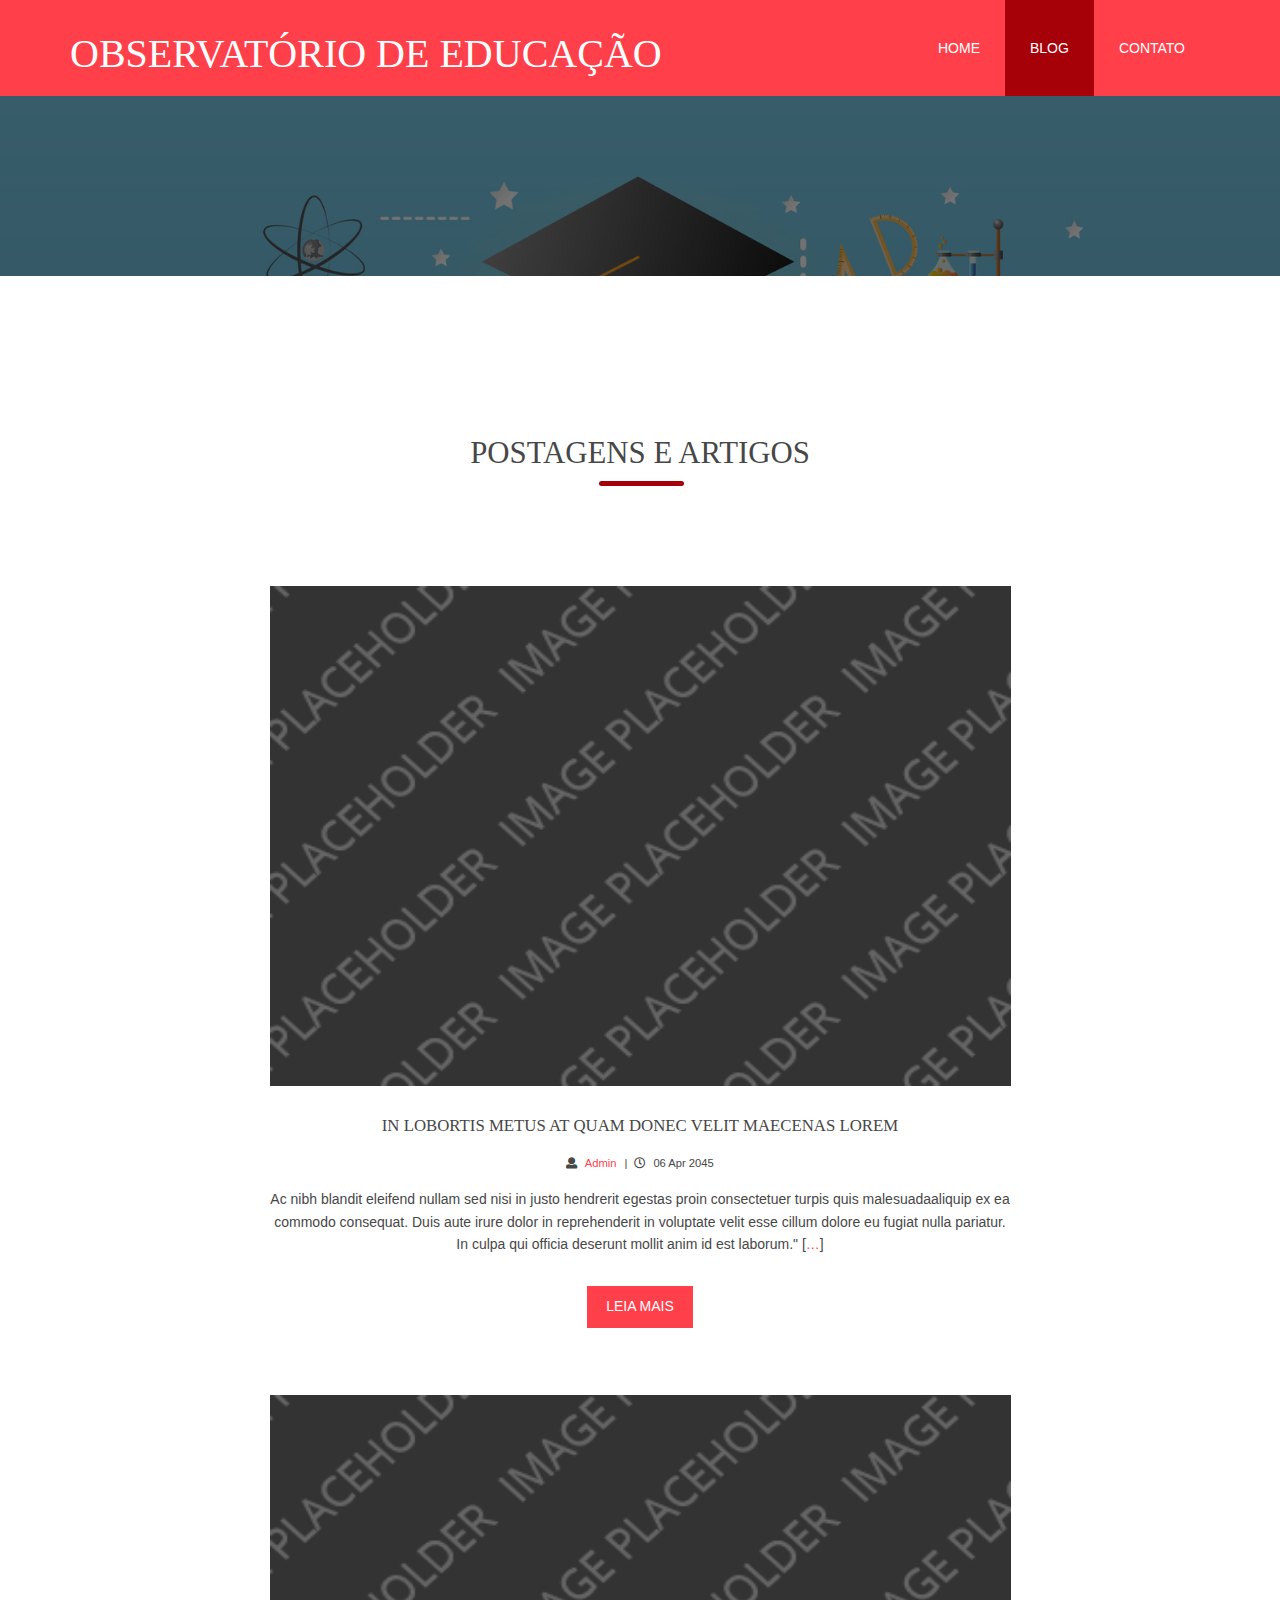
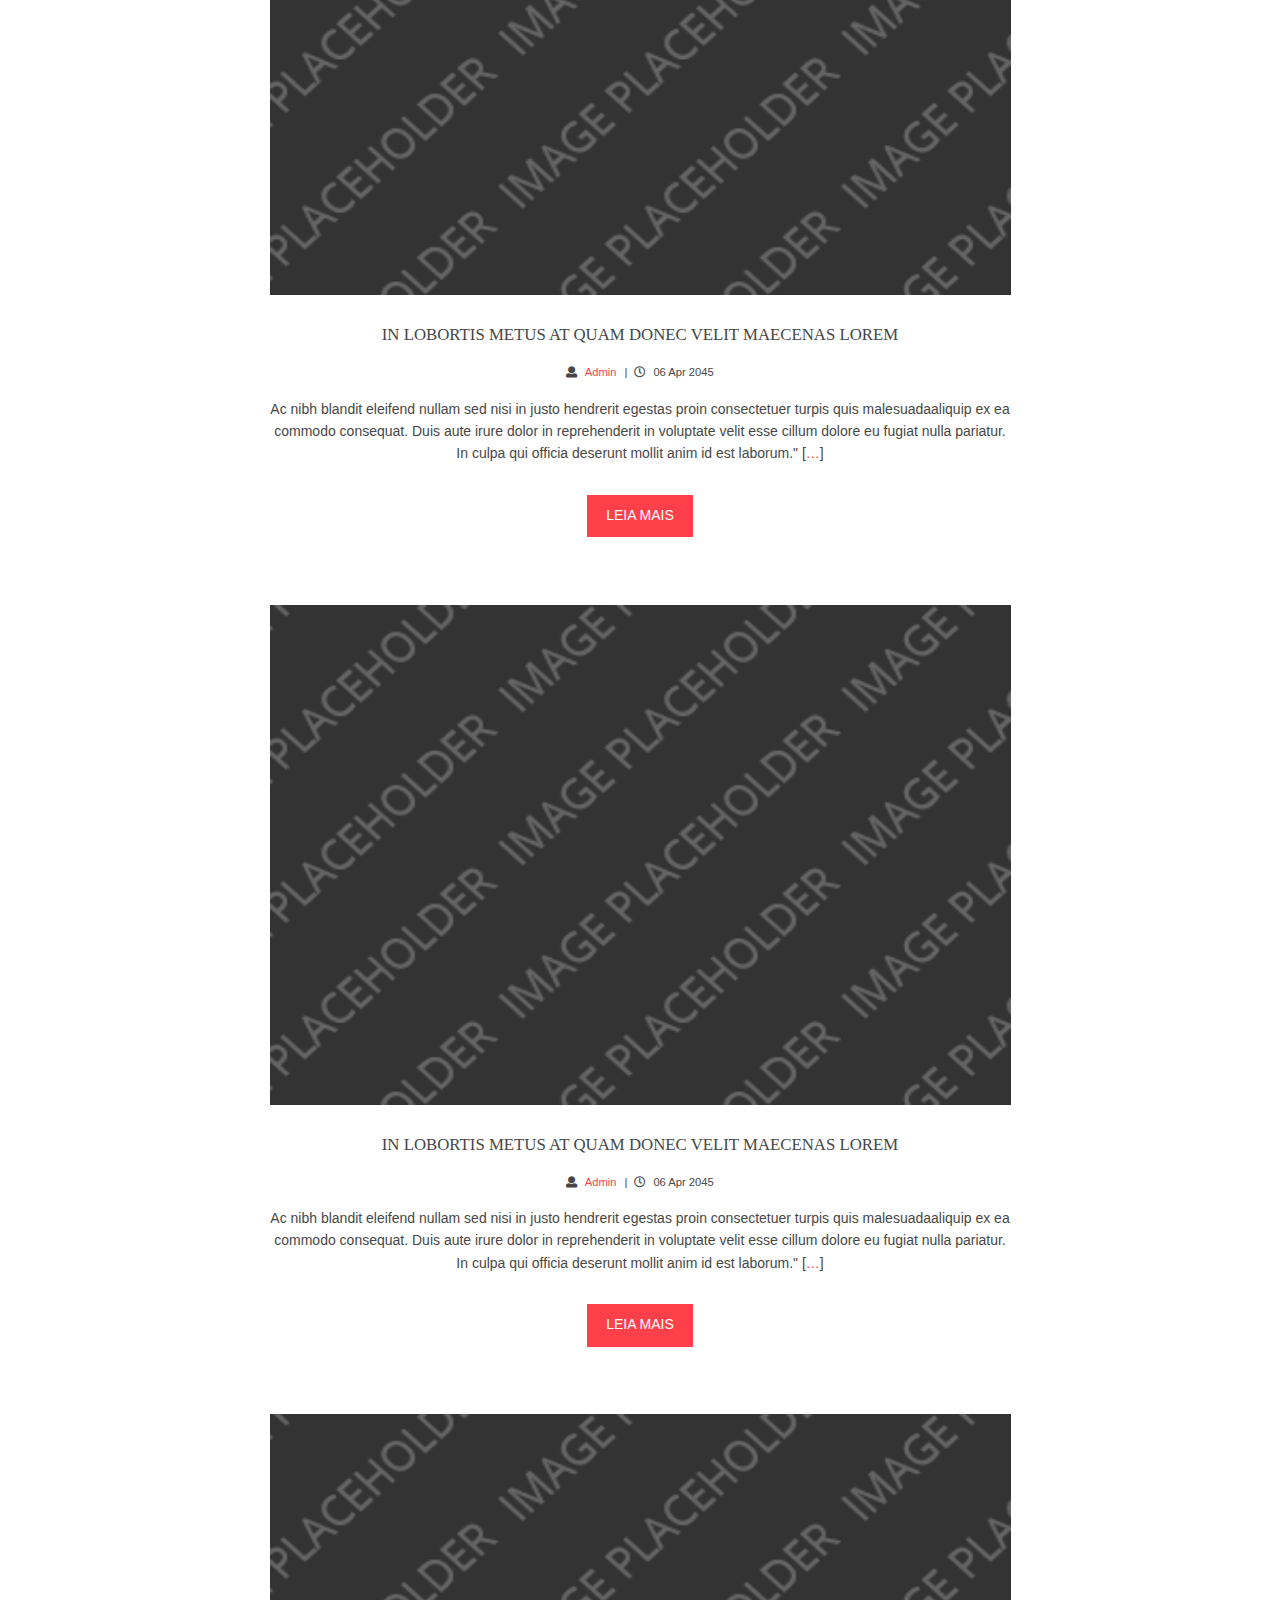
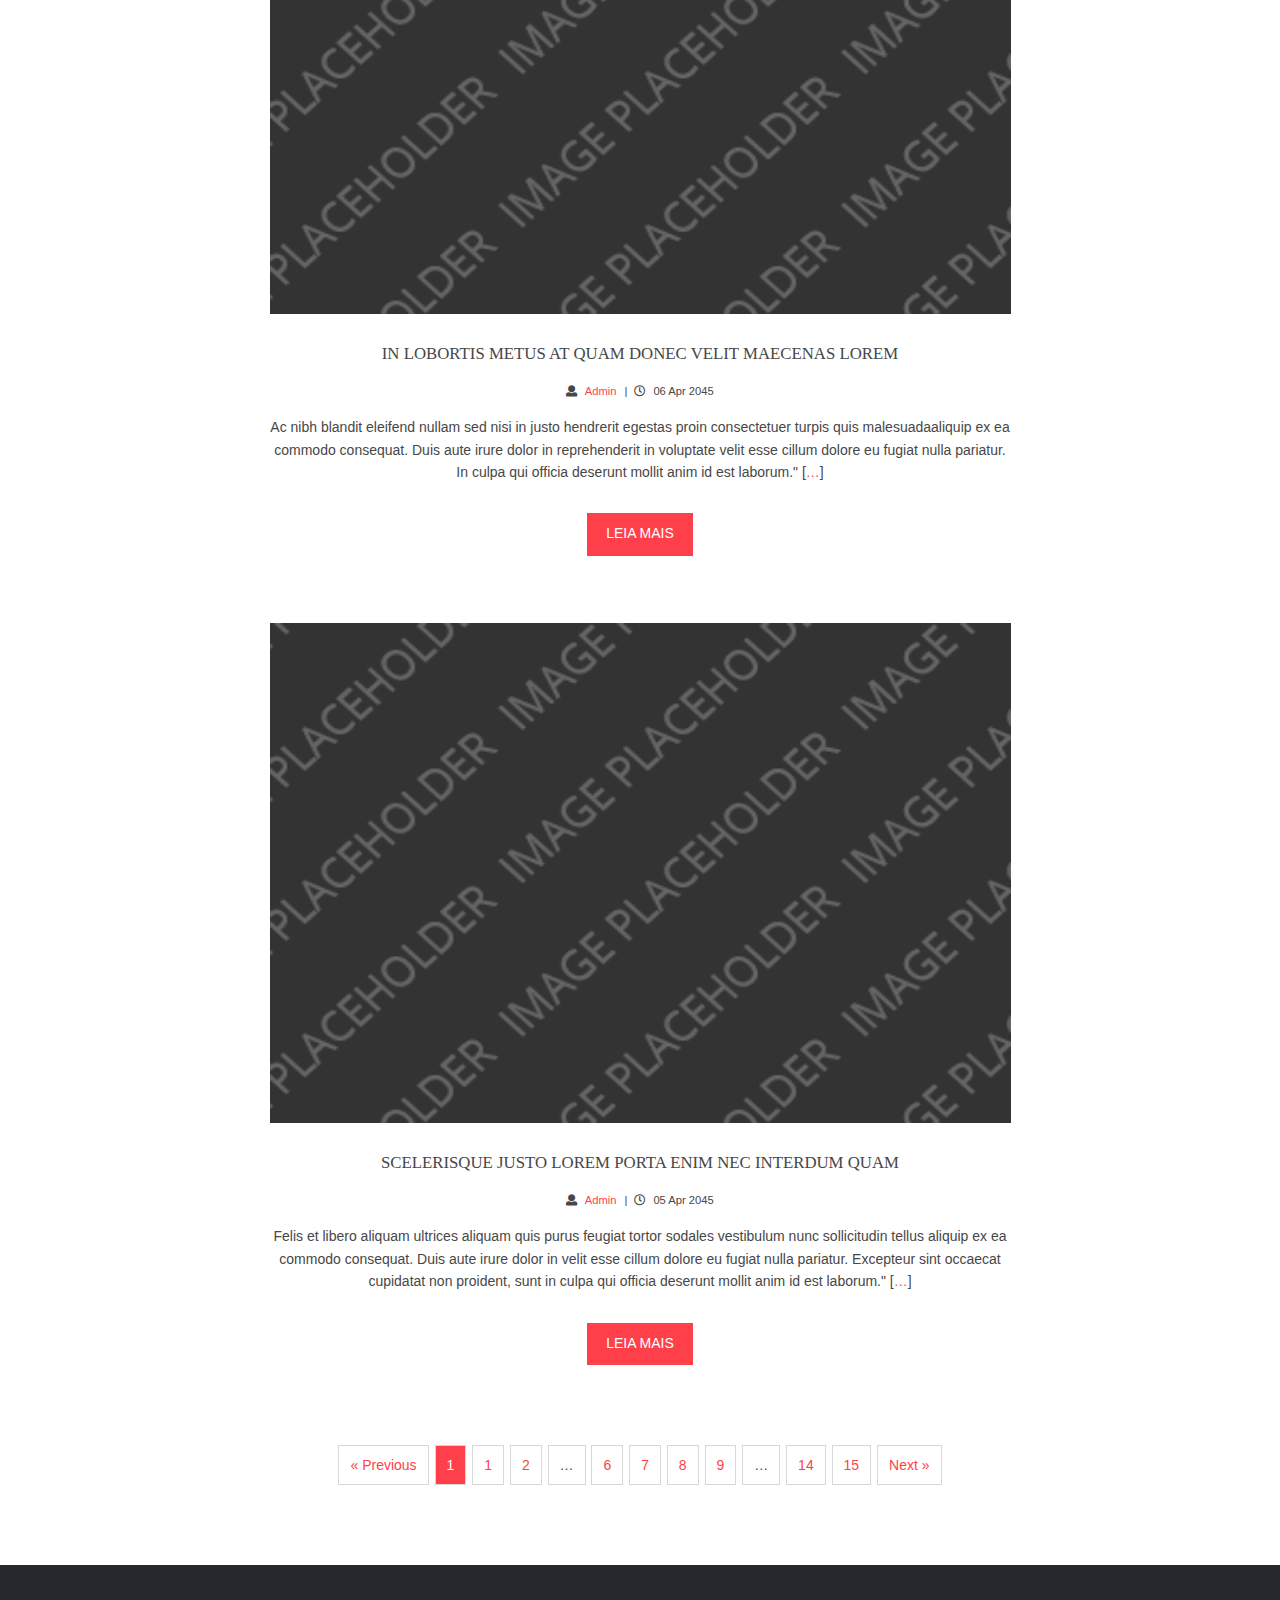
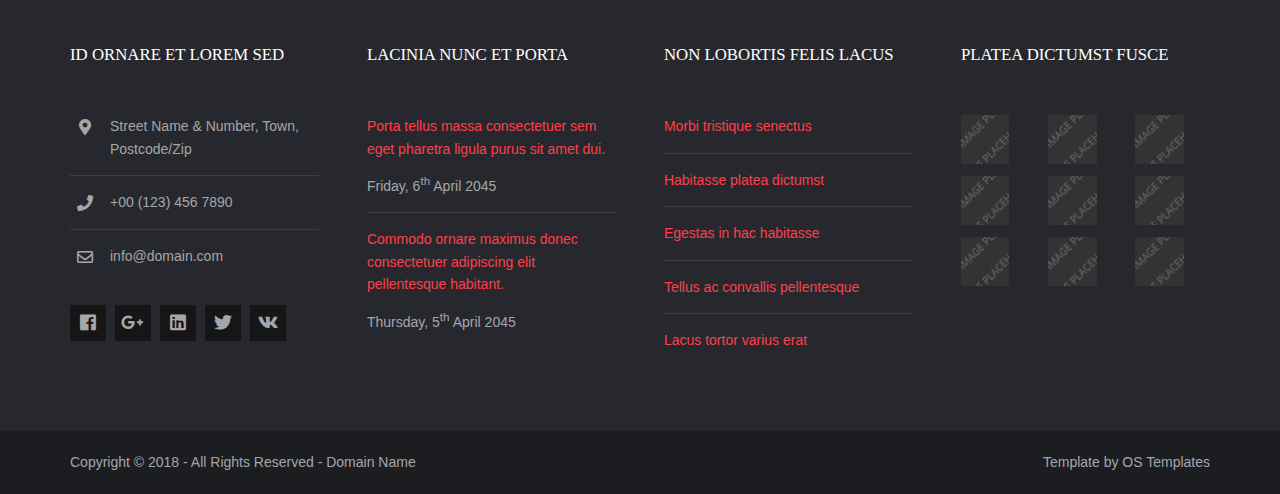
==== gleblu/pages/Blog.html @ 2bc9ed4e "add blog" ====
<!DOCTYPE html>
<!--
Template Name: Gleblu
Author: <a href="https://www.os-templates.com/">OS Templates</a>
Author URI: https://www.os-templates.com/
Copyright: OS-Templates.com
Licence: Free to use under our free template licence terms
Licence URI: https://www.os-templates.com/template-terms
-->
<html lang="">
<!-- To declare your language - read more here: https://www.w3.org/International/questions/qa-html-language-declarations -->
<head>
<title>Observatório de Educação | Blog</title>
<meta charset="utf-8">
<meta name="viewport" content="width=device-width, initial-scale=1.0, maximum-scale=1.0, user-scalable=no">
<link href="../layout/styles/layout.css" rel="stylesheet" type="text/css" media="all">
</head>
<body id="top">
<!-- ################################################################################################ -->
<!-- ################################################################################################ -->
<!-- ################################################################################################ -->
    </div>  
  </div>
</div>
<!-- ################################################################################################ -->
<!-- ################################################################################################ -->
<!-- ################################################################################################ -->
<div class="wrapper row1">
  <header id="header" class="hoc clear">
    <div id="logo" class="fl_left"> 
      <!-- ################################################################################################ -->
      <h1><a href="../index.html">Observatório de Educação</a></h1>
      <!-- ################################################################################################ -->
    </div>
    <nav id="mainav" class="fl_right"> 
      <!-- ################################################################################################ -->
      <ul class="clear">
        <li><a href="../index.html">Home</a></li>
        <li class="active"><a href="Blog.html">Blog</a></li>
        
        <li><a href="#">Contato</a></li>
      </ul>
      <!-- ################################################################################################ -->
    </nav>
  </header>
</div>
<!-- ################################################################################################ -->
<!-- ################################################################################################ -->
<!-- ################################################################################################ -->
<div class="wrapper bgded overlay" style="background-image:url('../images/demo/1.jpg');">
  <div id="breadcrumb" class="hoc clear"> 
    <!-- ################################################################################################ -->
    
    <!-- ################################################################################################ -->
  </div>
</div>
<!-- ################################################################################################ -->
<!-- ################################################################################################ -->
<!-- ################################################################################################ -->
<div class="wrapper row3">
  <main class="hoc container clear"> 
    <!-- main body -->
    <!-- ################################################################################################ -->
    <div class="content"> 
      <!-- ################################################################################################ -->
      <div id="Blog">
        <figure>
          
          
           







<div class="wrapper row3">
  <section class="hoc container clear"> 
    <!-- ################################################################################################ -->
    <div class="center btmspace-80">
      <h6 class="heading underline font-x2">Postagens e Artigos</h6>
    </div>
    <ul id="latest" class="nospace group">
      <li class="center">
        <article>
         <figure><a href="#"><li><a href="#"><img src="../images/demo/gallery/348x261.png" alt="some text" width=850 height=500></a></li></figure>
          <div class="excerpt">
            <h6 class="heading">In lobortis metus at quam donec velit maecenas lorem </h6>
            <ul class="nospace meta">
              <li><i class="fas fa-user rgtspace-5"></i> <a href="#">Admin</a></li>
              <li><i class="far fa-clock rgtspace-5"></i>
                <time datetime="2045-04-06T08:15+00:00">06 Apr 2045</time>
              </li>
            </ul>
            <div class="margem">
            <p>Ac nibh blandit eleifend nullam sed nisi in justo hendrerit egestas proin consectetuer turpis quis malesuadaaliquip ex ea commodo consequat. Duis aute irure dolor in reprehenderit in voluptate velit esse cillum dolore eu fugiat nulla pariatur. In culpa qui officia deserunt mollit anim id est laborum." [<a href="#">&hellip;</a>]</p>
            <footer><a class="btn" href="#">Leia Mais</a></footer> <br/> <br/> <br/>
          </div>
          </div>
        </article>
      </li>

      <li class="center">
        <article>
         <figure><a href="#"><li><a href="#"><img src="../images/demo/gallery/348x261.png" alt="some text" width=850 height=500></a></li></figure>
          <div class="excerpt">
            <h6 class="heading">In lobortis metus at quam donec velit maecenas lorem </h6>
            <ul class="nospace meta">
              <li><i class="fas fa-user rgtspace-5"></i> <a href="#">Admin</a></li>
              <li><i class="far fa-clock rgtspace-5"></i>
                <time datetime="2045-04-06T08:15+00:00">06 Apr 2045</time>
              </li>
            </ul>
            <div class="margem">
            <p>Ac nibh blandit eleifend nullam sed nisi in justo hendrerit egestas proin consectetuer turpis quis malesuadaaliquip ex ea commodo consequat. Duis aute irure dolor in reprehenderit in voluptate velit esse cillum dolore eu fugiat nulla pariatur. In culpa qui officia deserunt mollit anim id est laborum." [<a href="#">&hellip;</a>]</p>
            <footer><a class="btn" href="#">Leia Mais</a></footer> <br/> <br/> <br/>
          </div>
          </div>
        </article>
      </li>

      <li class="center">
        <article>
         <figure><a href="#"><li><a href="#"><img src="../images/demo/gallery/348x261.png" alt="some text" width=850 height=500></a></li></figure>
          <div class="excerpt">
            <h6 class="heading">In lobortis metus at quam donec velit maecenas lorem </h6>
            <ul class="nospace meta">
              <li><i class="fas fa-user rgtspace-5"></i> <a href="#">Admin</a></li>
              <li><i class="far fa-clock rgtspace-5"></i>
                <time datetime="2045-04-06T08:15+00:00">06 Apr 2045</time>
              </li>
            </ul>
            <div class="margem">
            <p>Ac nibh blandit eleifend nullam sed nisi in justo hendrerit egestas proin consectetuer turpis quis malesuadaaliquip ex ea commodo consequat. Duis aute irure dolor in reprehenderit in voluptate velit esse cillum dolore eu fugiat nulla pariatur. In culpa qui officia deserunt mollit anim id est laborum." [<a href="#">&hellip;</a>]</p>
            <footer><a class="btn" href="#">Leia Mais</a></footer> <br/> <br/> <br/>
          </div>
          </div>
        </article>
      </li>

      <li class="center">
        <article>
         <figure><a href="#"><li><a href="#"><img src="../images/demo/gallery/348x261.png" alt="some text" width=850 height=500></a></li></figure>
          <div class="excerpt">
            <h6 class="heading">In lobortis metus at quam donec velit maecenas lorem </h6>
            <ul class="nospace meta">
              <li><i class="fas fa-user rgtspace-5"></i> <a href="#">Admin</a></li>
              <li><i class="far fa-clock rgtspace-5"></i>
                <time datetime="2045-04-06T08:15+00:00">06 Apr 2045</time>
              </li>
            </ul>
            <div class="margem">
            <p>Ac nibh blandit eleifend nullam sed nisi in justo hendrerit egestas proin consectetuer turpis quis malesuadaaliquip ex ea commodo consequat. Duis aute irure dolor in reprehenderit in voluptate velit esse cillum dolore eu fugiat nulla pariatur. In culpa qui officia deserunt mollit anim id est laborum." [<a href="#">&hellip;</a>]</p>
            <footer><a class="btn" href="#">Leia Mais</a></footer><br/> <br/> <br/>
          </div>
          </div>
        </article>
      </li>

      <li class="center">
        <article>
          <figure><a href="#"><li><a href="#"><img src="../images/demo/gallery/348x261.png" alt="some text" width=850 height=500></a></li></figure>
          <div class="excerpt">
            <h6 class="heading">Scelerisque justo lorem porta enim nec interdum quam</h6>
            <ul class="nospace meta">
              <li><i class="fas fa-user rgtspace-5"></i> <a href="#">Admin</a></li>
              <li><i class="far fa-clock rgtspace-5"></i>
                <time datetime="2045-04-05T08:15+00:00">05 Apr 2045</time>
              </li>
            </ul>
            <div class="margem">
            <p>Felis et libero aliquam ultrices aliquam quis purus feugiat tortor sodales vestibulum nunc sollicitudin tellus aliquip ex ea commodo consequat. Duis aute irure dolor in velit esse cillum dolore eu fugiat nulla pariatur. Excepteur sint occaecat cupidatat non proident, sunt in culpa qui officia deserunt mollit anim id est laborum." [<a href="#">&hellip;</a>]</p>
            <footer><a class="btn" href="#">Leia Mais</a></footer>
          </div>
          </div>
        </article>
      </li>
    </ul>
    <!-- ################################################################################################ -->
  </section>
</div>

          </ul>
        </figure>
      </div>
      <!-- ################################################################################################ -->
      <!-- ################################################################################################ -->
      <nav class="pagination">
        <ul>
          <li><a href="#">&laquo; Previous</a></li>
          <li class="current"><strong>1</strong></li>
          <li><a href="#">1</a></li>
          <li><a href="#">2</a></li>
          <li><strong>&hellip;</strong></li>
          <li><a href="#">6</a></li>
          <li><a href="#">7</a></li>
          <li><a href="#">8</a></li>
          <li><a href="#">9</a></li>
          <li><strong>&hellip;</strong></li>
          <li><a href="#">14</a></li>
          <li><a href="#">15</a></li>
          <li><a href="#">Next &raquo;</a></li>
        </ul>
      </nav>
      <!-- ################################################################################################ -->
    </div>
    <!-- ################################################################################################ -->
    <!-- / main body -->
    <div class="clear"></div>
  </main>
</div>
<!-- ################################################################################################ -->
<!-- ################################################################################################ -->
<!-- ################################################################################################ -->
<div class="wrapper row4">
  <footer id="footer" class="hoc clear"> 
    <!-- ################################################################################################ -->
    <div class="one_quarter first">
      <h6 class="heading">Id ornare et lorem sed</h6>
      <ul class="nospace linklist contact btmspace-30">
        <li><i class="fas fa-map-marker-alt"></i>
          <address>
          Street Name &amp; Number, Town, Postcode/Zip
          </address>
        </li>
        <li><i class="fas fa-phone"></i> +00 (123) 456 7890</li>
        <li><i class="far fa-envelope"></i> info@domain.com</li>
      </ul>
      <ul class="faico clear">
        <li><a class="faicon-facebook" href="#"><i class="fab fa-facebook"></i></a></li>
        <li><a class="faicon-google-plus" href="#"><i class="fab fa-google-plus-g"></i></a></li>
        <li><a class="faicon-linkedin" href="#"><i class="fab fa-linkedin"></i></a></li>
        <li><a class="faicon-twitter" href="#"><i class="fab fa-twitter"></i></a></li>
        <li><a class="faicon-vk" href="#"><i class="fab fa-vk"></i></a></li>
      </ul>
    </div>
    <div class="one_quarter">
      <h6 class="heading">Lacinia nunc et porta</h6>
      <ul class="nospace linklist">
        <li>
          <article>
            <p class="nospace btmspace-10"><a href="#">Porta tellus massa consectetuer sem eget pharetra ligula purus sit amet dui.</a></p>
            <time class="block font-xs" datetime="2045-04-06">Friday, 6<sup>th</sup> April 2045</time>
          </article>
        </li>
        <li>
          <article>
            <p class="nospace btmspace-10"><a href="#">Commodo ornare maximus donec consectetuer adipiscing elit pellentesque habitant.</a></p>
            <time class="block font-xs" datetime="2045-04-05">Thursday, 5<sup>th</sup> April 2045</time>
          </article>
        </li>
      </ul>
    </div>
    <div class="one_quarter">
      <h6 class="heading">Non lobortis felis lacus</h6>
      <ul class="nospace linklist">
        <li><a href="#">Morbi tristique senectus</a></li>
        <li><a href="#">Habitasse platea dictumst</a></li>
        <li><a href="#">Egestas in hac habitasse</a></li>
        <li><a href="#">Tellus ac convallis pellentesque</a></li>
        <li><a href="#">Lacus tortor varius erat</a></li>
      </ul>
    </div>
    <div class="one_quarter">
      <h6 class="heading">Platea dictumst fusce</h6>
      <ul class="nospace clear latestimg">
        <li><a class="imgover" href="#"><img src="../images/demo/100x100.png" alt=""></a></li>
        <li><a class="imgover" href="#"><img src="../images/demo/100x100.png" alt=""></a></li>
        <li><a class="imgover" href="#"><img src="../images/demo/100x100.png" alt=""></a></li>
        <li><a class="imgover" href="#"><img src="../images/demo/100x100.png" alt=""></a></li>
        <li><a class="imgover" href="#"><img src="../images/demo/100x100.png" alt=""></a></li>
        <li><a class="imgover" href="#"><img src="../images/demo/100x100.png" alt=""></a></li>
        <li><a class="imgover" href="#"><img src="../images/demo/100x100.png" alt=""></a></li>
        <li><a class="imgover" href="#"><img src="../images/demo/100x100.png" alt=""></a></li>
        <li><a class="imgover" href="#"><img src="../images/demo/100x100.png" alt=""></a></li>
      </ul>
    </div>
    <!-- ################################################################################################ -->
  </footer>
</div>
<!-- ################################################################################################ -->
<!-- ################################################################################################ -->
<!-- ################################################################################################ -->
<div class="wrapper row5">
  <div id="copyright" class="hoc clear"> 
    <!-- ################################################################################################ -->
    <p class="fl_left">Copyright &copy; 2018 - All Rights Reserved - <a href="#">Domain Name</a></p>
    <p class="fl_right">Template by <a target="_blank" href="https://www.os-templates.com/" title="Free Website Templates">OS Templates</a></p>
    <!-- ################################################################################################ -->
  </div>
</div>
<!-- ################################################################################################ -->
<!-- ################################################################################################ -->
<!-- ################################################################################################ -->
<a id="backtotop" href="#top"><i class="fas fa-chevron-up"></i></a>
<!-- JAVASCRIPTS -->
<script src="../layout/scripts/jquery.min.js"></script>
<script src="../layout/scripts/jquery.backtotop.js"></script>
<script src="../layout/scripts/jquery.mobilemenu.js"></script>
</body>
</html>
---- gleblu/layout/styles/layout.css ----
@charset "utf-8";
/*
Template Name: Gleblu
Author: <a href="https://www.os-templates.com/">OS Templates</a>
Author URI: https://www.os-templates.com/
Copyright: OS-Templates.com
Licence: Free to use under our free template licence terms
Licence URI: https://www.os-templates.com/template-terms
File: Layout CSS
*/

@import url("fontawesome-free/css/fontawesome-all.min.css");
@import url("framework.css");

/* Rows
--------------------------------------------------------------------------------------------------------------- */
.row0, .row0 a{}
.row1, .row1 a{}
.row2, .row2 a{}
.row3, .row3 a{}
.row4, .row4 a{}
.row5, .row5 a{}


/* Top Bar
--------------------------------------------------------------------------------------------------------------- */
#topbar{padding:20px 0; font-size:.8rem; text-transform:uppercase;}

#topbar ul li{display:inline-block; margin-right:15px;}
#topbar ul li:last-child{margin-right:0; padding-right:0; border-right:none;}
#topbar i{line-height:normal;}
#topbar > div:nth-of-type(2) i{font-size:1rem;}

/* Search Form */
#topbar #searchform{position:relative; line-height:1; z-index:9999;}
#topbar #searchform::after{display:block; height:18px; line-height:18px; padding:0; font-family:"Font Awesome\ 5 Free"; font-weight:900; font-size:1rem; content:"\f002"/* fa-search */;}
#topbar #searchform:hover::after, #topbar #searchform button{cursor:pointer;}
#topbar #searchform > div{position:absolute; top:18px; right:0; width:280px; visibility:hidden; opacity:0/* Required for transition effect */;}
#topbar #searchform:hover > div{visibility:visible; opacity:1/* Required for transition effect */;}
#topbar #searchform form{display:block; position:relative;}
#topbar #searchform form *{border:none;}
#topbar #searchform input{display:block; width:100%; height:36px; padding:8px 40px 8px 10px; font-size:1rem;}
#topbar #searchform ::placeholder{text-transform:capitalize;}
#topbar #searchform button{display:block; position:absolute; top:3px; right:2px; height:30px; font-size:16px; line-height:1;}


/* Header
--------------------------------------------------------------------------------------------------------------- */
#header{}

#header #logo{margin:30px 0 0 0;}
#header #logo h1{margin:0; padding:0; font-size:40px; text-transform:uppercase;}


/* Page Intro
--------------------------------------------------------------------------------------------------------------- */
#pageintro{padding:200px 0 300px;}/* 300px => 100px for #introblocks negative margin */

#pageintro article, #pageintro article p{display:block; max-width:75%; margin:0 auto; text-align:center;}
#pageintro article p{max-width:65%; line-height:2rem;}
#pageintro .heading{margin-bottom:20px; font-size:4rem;}
#pageintro footer{margin-top:50px;}


/* Introblocks - x3
--------------------------------------------------------------------------------------------------------------- */
#introblocks{position:relative; z-index:1;}
#introblocks > ul{display:block; margin:-180px 0 0; text-align:center;}/* 180px => 100px + container padding */
#introblocks article{display:block; padding:30px; text-align:center;}
#introblocks article > a{}
#introblocks article > a::after{display:block; width:100%; content:"";}/* Used to stop the two inline-block elements stacking next to each other */
#introblocks article i{display:inline-block; position:relative; width:45px; height:45px; line-height:43px; margin-bottom:30px; font-size:16px; text-align:center; border:1px solid; border-radius:50%;}
#introblocks article .heading{font-size:1.2rem; font-weight:700;}
#introblocks article .heading.underline::after{left:50%; margin-left:-12%;}


/* Content Area
--------------------------------------------------------------------------------------------------------------- */
.container{padding:80px 0;}

/* Content */
.container .content{}

.sectiontitle{display:block; max-width:55%; margin:0 auto 80px; text-align:center;}
.sectiontitle *{margin:0;}

/* Overview - for services etc. */
.overview{}
.overview > li{margin-bottom:50px;}
.overview > li:nth-last-child(-n+3){margin-bottom:0;}/* Removes bottom margin from the last three items - margin is restored in the media queries when items stack */
.overview > li:nth-child(3n+1){margin-left:0; clear:left;}/* Removes the need to add class="first" */
.overview article{}
.overview article *{margin:0; padding:0;}
.overview article > div{display:block; position:relative; min-height:36px; margin:0 0 20px 0; padding:8px 0 0 55px;}
.overview article > div *{line-height:1;}
.overview article > div i{display:block; position:absolute; top:0; left:0; font-size:36px;}
.overview article > div .heading{}
.overview article p{}

/* Testimonials */
#testimonials{}
#testimonials > li:last-child{margin-bottom:0;}/* Used when elements stack in smaller viewports */
#testimonials blockquote{display:block; position:relative; width:100%; margin:0 0 30px 0; padding:30px; line-height:1.4; z-index:1; border-radius:10px;}
#testimonials blockquote::before{display:block; position:absolute; top:10px; left:10px; font-family:"Font Awesome\ 5 Free"; font-weight:900; font-size:32px; line-height:32px; content:"\f10d"; z-index:-1;}
#testimonials blockquote::after{display:block; position:absolute; bottom:-15px; left:30px; width:0; height:0; content:""; border:15px solid transparent; border-bottom:none;}
#testimonials figure{}
#testimonials figure *{margin:0; line-height:1;}
#testimonials figure img{float:left; margin:0 15px;}
#testimonials figcaption{float:left; margin-top:10px;}
#testimonials figcaption .heading{font-size:1.2rem; font-weight:700;}
#testimonials figcaption em{font-size:.8rem;}
#testimonials footer{text-align:center;}

/* Latest - Blog posts etc. */
#latest{}
#latest article{}
#latest article figure{margin-bottom:30px;}
#latest article figure img{}
#latest article .excerpt{}
#latest article .excerpt .heading{margin:0 0 15px 0; font-size:1.2rem;}
#latest article .excerpt .meta{}
#latest article .excerpt .meta li{display:inline-block; margin:0 3px 0 0; padding:0; font-size:.8rem;}
#latest article .excerpt .meta li:last-child{margin:0;}
#latest article .excerpt .meta li::after{margin-left:8px; content:"|";}
#latest article .excerpt .meta li:last-child::after{margin:0; content:"";}
#latest article .excerpt p{}
#latest article .excerpt footer{margin-top:30px;}

/* Comments */
#comments ul{margin:0 0 40px 0; padding:0; list-style:none;}
#comments li{margin:0 0 10px 0; padding:15px;}
#comments .avatar{float:right; margin:0 0 10px 10px; padding:3px; border:1px solid;}
#comments address{font-weight:bold;}
#comments time{font-size:smaller;}
#comments .comcont{display:block; margin:0; padding:0;}
#comments .comcont p{margin:10px 5px 10px 0; padding:0;}

#comments form{display:block; width:100%;}
#comments input, #comments textarea{width:100%; padding:10px; border:1px solid;}
#comments textarea{overflow:auto;}
#comments div{margin-bottom:15px;}
#comments input[type="submit"], #comments input[type="reset"]{display:inline-block; width:auto; min-width:150px; margin:0; padding:8px 5px; cursor:pointer;}

/* Sidebar */
.container .sidebar{}

.sidebar .sdb_holder{margin-bottom:50px;}
.sidebar .sdb_holder:last-child{margin-bottom:0;}


/* Footer
--------------------------------------------------------------------------------------------------------------- */
#footer{padding:80px 0;}

#footer .heading{margin-bottom:50px; font-size:1.2rem;}

#footer .linklist li{display:block; margin-bottom:15px; padding:0 0 15px 0; border-bottom:1px solid;}
#footer .linklist li:last-child{margin:0; padding:0; border:none;}
#footer .linklist li::before, #footer .linklist li::after{display:table; content:"";}
#footer .linklist li, #footer .linklist li::after{clear:both;}

#footer .contact{}
#footer .contact.linklist li, #footer .contact.linklist li:last-child{position:relative; padding-left:40px;}
#footer .contact li *{margin:0; padding:0; line-height:1.6;}
#footer .contact li i{display:block; position:absolute; top:0; left:0; width:30px; font-size:16px; text-align:center;}

#footer .latestimg{}
#footer .latestimg > li{display:inline-block; float:left; width:30%; margin:0 0 5% 5%;}
#footer .latestimg > li:nth-last-child(-n+3){margin-bottom:0;}/* Removes bottom margin from the last three items - margin is restored in the media queries when items stack */
#footer .latestimg > li:nth-child(3n+1){margin-left:0; clear:left;}/* Removes the need to add class="first" */
#footer .latestimg > li img{width:100%;}/* Force the image to resize to take the full space - may have to be changed for tablets, depends on personal preference */
#footer .latestimg > li a.imgover{display:block;}


/* Copyright
--------------------------------------------------------------------------------------------------------------- */
#copyright{padding:20px 0;}
#copyright *{margin:0; padding:0;}


/* Transition Fade
This gives a smooth transition to "ALL" elements used in the layout - other than the navigation form used in mobile devices
If you don't want it to fade all elements, you have to list the ones you want to be faded individually
Delete it completely to stop fading
--------------------------------------------------------------------------------------------------------------- */
*, *::before, *::after{transition:all .3s ease-in-out;}
#mainav form *{transition:none !important;}


/* ------------------------------------------------------------------------------------------------------------ */
/* ------------------------------------------------------------------------------------------------------------ */
/* ------------------------------------------------------------------------------------------------------------ */
/* ------------------------------------------------------------------------------------------------------------ */
/* ------------------------------------------------------------------------------------------------------------ */


/* Navigation
--------------------------------------------------------------------------------------------------------------- */
nav ul, nav ol{margin:0; padding:0; list-style:none;}

#mainav, #breadcrumb, .sidebar nav{line-height:normal;}
#mainav .drop::after, #mainav li li .drop::after, #breadcrumb li a::after, .sidebar nav a::after{position:absolute; font-family:"Font Awesome\ 5 Free"; font-weight:900; font-size:10px; line-height:10px;}

/* Top Navigation */
#mainav{}
#mainav ul{text-transform:uppercase;}
#mainav ul ul{position:absolute; width:180px; text-transform:none; z-index:9999;}
#mainav ul ul ul{left:180px; top:0;}
#mainav li{display:block; position:relative; float:left; margin:0; padding:0;}
#mainav li:last-child{margin-right:0;}
#mainav li li{width:100%; margin:0;}
#mainav li a{display:block; padding:40px 25px;}
#mainav li li a{border:solid; border-width:0 0 1px 0;}
#mainav .drop{padding-left:30px;}
#mainav li li a, #mainav li li .drop{display:block; margin:0; padding:10px 15px;}
#mainav .drop::after, #mainav li li .drop::after{content:"\f0d7";}
#mainav .drop::after{top:45px; left:20px;}
#mainav li li .drop::after{top:15px; left:5px;}
#mainav ul ul{visibility:hidden; opacity:0;}
#mainav ul li:hover > ul{visibility:visible; opacity:1;}

#mainav form{display:none; width:100%; margin:0; padding:0;}
#mainav form select, #mainav form select option{display:block; cursor:pointer; outline:none;}
#mainav form select{width:100%; padding:5px; border:none;}
#mainav form select option{margin:5px; padding:0; border:none;}

/* Breadcrumb */
#breadcrumb{padding:150px 0 30px;}
#breadcrumb ul{margin:0; padding:0; list-style:none; text-transform:uppercase;}
#breadcrumb li{display:inline-block; margin:0 6px 0 0; padding:0;}
#breadcrumb li a{display:block; position:relative; margin:0; padding:0 12px 0 0; font-size:12px;}
#breadcrumb li a::after{top:4px; right:0; content:"\f0da";}
#breadcrumb li:last-child a{margin:0; padding:0;}
#breadcrumb li:last-child a::after{display:none;}
#breadcrumb .heading{margin:0; font-size:2rem;}

/* Sidebar Navigation */
.sidebar nav{display:block; width:100%;}
.sidebar nav li{margin:0 0 3px 0; padding:0;}
.sidebar nav a{display:block; position:relative; margin:0; padding:5px 10px 5px 15px; text-decoration:none; border:solid; border-width:0 0 1px 0;}
.sidebar nav a::after{top:10px; left:5px; content:"\f0da";}
.sidebar nav ul ul a{padding-left:35px;}
.sidebar nav ul ul a::after{left:25px;}
.sidebar nav ul ul ul a{padding-left:55px;}
.sidebar nav ul ul ul a::after{left:45px;}

/* Pagination */
.pagination{display:block; width:100%; text-align:center; clear:both;}
.pagination li{display:inline-block; margin:0 2px 0 0;}
.pagination li:last-child{margin-right:0;}
.pagination a, .pagination strong{display:block; padding:8px 11px; border:1px solid; background-clip:padding-box; font-weight:normal;}

/* Back to Top */
#backtotop{z-index:999; display:inline-block; position:fixed; visibility:hidden; bottom:20px; right:20px; width:36px; height:36px; line-height:36px; font-size:16px; text-align:center; opacity:.2;}
#backtotop i{display:block; width:100%; height:100%; line-height:inherit;}
#backtotop.visible{visibility:visible; opacity:.5;}
#backtotop:hover{opacity:1;}


/* Tables
--------------------------------------------------------------------------------------------------------------- */
table, th, td{border:1px solid; border-collapse:collapse; vertical-align:top;}
table, th{table-layout:auto;}
table{width:100%; margin-bottom:15px;}
th, td{padding:5px 8px;}
td{border-width:0 1px;}


/* Gallery
--------------------------------------------------------------------------------------------------------------- */
#gallery{display:block; width:100%; margin-bottom:50px;}
#gallery figure figcaption{display:block; width:100%; clear:both;}
#gallery li{margin-bottom:30px;}


/* Font Awesome Social Icons
--------------------------------------------------------------------------------------------------------------- */
.faico{margin:0; padding:0; list-style:none;}
.faico li{display:inline-block; margin:8px 5px 0 0; padding:0; line-height:normal;}
.faico li:last-child{margin-right:0;}
.faico a{display:inline-block; width:36px; height:36px; line-height:36px; font-size:18px; text-align:center;}

.faico a{color:inherit; background-color:#161616;}
.faico a:hover{color:#FFFFFF;}

.faicon-dribble:hover{background-color:#EA4C89;}
.faicon-facebook:hover{background-color:#3B5998;}
.faicon-google-plus:hover{background-color:#DB4A39;}
.faicon-linkedin:hover{background-color:#0E76A8;}
.faicon-twitter:hover{background-color:#00ACEE;}
.faicon-vk:hover{background-color:#4E658E;}


/* ------------------------------------------------------------------------------------------------------------ */
/* ------------------------------------------------------------------------------------------------------------ */
/* ------------------------------------------------------------------------------------------------------------ */
/* ------------------------------------------------------------------------------------------------------------ */
/* ------------------------------------------------------------------------------------------------------------ */


/* Colours
--------------------------------------------------------------------------------------------------------------- */
body{color:#A5A6AA; background-color:#1C1D21;}
a{color:#FF3F4A;}
a:active, a:focus{background:transparent !important;}/* IE10 + 11 Bugfix - prevents grey background */
hr, .borderedbox{border-color:#D7D7D7;}
label span{color:#FF0000; background-color:inherit;}
input:focus, textarea:focus, *:required:focus{border-color:#FF3F4A !important;}

.overlay{color:#FFFFFF; background-color:inherit;}
.overlay::after{color:inherit; background-color:rgba(0,0,0,.55);}
.overlay.light{color:#474747;}
.overlay.light::after{background-color:rgba(255,255,255,.7);}

.btn, .btn.inverse:hover{color:#FFFFFF; background-color:#FF3F4A; border-color:#FF3F4A;}
.btn:hover, .btn.inverse{color:inherit; background-color:transparent; border-color:inherit;}

.imgover:hover::before{background:rgba(0,0,0,.55);}
.imgover, .imgover:hover::after{color:#FFFFFF;}

.heading.underline::after{background-color:#A60009;}


/* Rows */
.row0{color:#474747; background-color:#F4F4F4;}
.row1{color:#FFFFFF; background-color:#FF3F4A;}
.row2{color:#474747; background-color:#F4F4F4;}
.row3{color:#474747; background-color:#FFFFFF;}
.row4{color:#A5A6AA; background-color:#27282E;}
.row5, .row5 a{color:#A5A6AA; background-color:#1C1D21;}


/* Top Bar */
#topbar #searchform{color:#FF3F4A;}
#topbar #searchform:hover{}
#topbar #searchform input{color:#FFFFFF; background:#A60009;}
#topbar #searchform button{color:#FFFFFF; background:transparent;}


/* Header */
#header #logo h1 a{color:inherit;}


/* Page Intro */
#pageintro{color:#FFFFFF;}


/* Introblocks */
#introblocks article{color:#474747; background-color:#FFFFFF; box-shadow:0px 0px 15px rgba(0,0,0,.1);}
#introblocks article:hover, #introblocks .active{color:#FFFFFF; background-color:#1C1D21;}
#introblocks article i{border-color:rgba(0,0,0,.1);}
#introblocks article:hover i, #introblocks .active i{color:#FFFFFF; background-color:#FF3F4A;}


/* Content Area */
.overview a{color:inherit;}
.overview article:hover a{color:#FF3F4A;}

#testimonials blockquote{color:#474747; background-color:#FFFFFF;}
#testimonials blockquote:hover{color:#FFFFFF; background-color:#A60009;}
#testimonials blockquote::before{color:rgba(0,0,0,.1);}
#testimonials blockquote::after{border-top-color:#FFFFFF;}
#testimonials blockquote:hover::after{border-top-color:#A60009;}


/* Footer */
#footer .heading{color:#FFFFFF;}
#footer hr, #footer .borderedbox, #footer .linklist li{border-color:rgba(255,255,255,.1);}


/* Navigation */
#mainav{}
#mainav li a{color:inherit; border-color:transparent;}
#mainav .active a, #mainav a:hover, #mainav li:hover > a{color:#FFFFFF; background-color:#A60009;}
#mainav li li a, #mainav .active li a{color:#FFFFFF; background-color:rgba(255,63,74,.5);/* #FF3F4A */ border-color:rgba(255,63,74,.5);}
#mainav li li:hover > a, #mainav .active .active > a{color:#FFFFFF; background-color:#A60009; border-color:rgba(255,255,255,.6);}
#mainav form select{color:#474747; background-color:#FFFFFF;}

#breadcrumb a{color:inherit; background-color:inherit;}
#breadcrumb li:last-child a{color:#FF3F4A;}

.container .sidebar nav a{color:inherit; border-color:#D7D7D7;}
.container .sidebar nav a:hover{color:#FF3F4A;}

.pagination a, .pagination strong{border-color:#D7D7D7;}
.pagination .current *{color:#FFFFFF; background-color:#FF3F4A;}

#backtotop{color:#FFFFFF; background-color:#FF3F4A;}


/* Tables + Comments */
table, th, td, #comments .avatar, #comments input, #comments textarea{border-color:#D7D7D7;}
th{color:#FFFFFF; background-color:#373737;}
tr, #comments li, #comments input[type="submit"], #comments input[type="reset"]{color:inherit; background-color:#FBFBFB;}
tr:nth-child(even), #comments li:nth-child(even){color:inherit; background-color:#F7F7F7;}
table a, #comments a{background-color:inherit;}


/* ------------------------------------------------------------------------------------------------------------ */
/* ------------------------------------------------------------------------------------------------------------ */
/* ------------------------------------------------------------------------------------------------------------ */
/* ------------------------------------------------------------------------------------------------------------ */
/* ------------------------------------------------------------------------------------------------------------ */


/* Media Queries
--------------------------------------------------------------------------------------------------------------- */
@-ms-viewport{width:device-width;}


/* Max Wrapper Width - Laptop, Desktop etc.
--------------------------------------------------------------------------------------------------------------- */
@media screen and (min-width:1140px){
	.hoc{max-width:1140px;}
}

@media screen and (min-width:978px) and (max-width:1140px){
	.hoc{max-width:95%;}
}


/* Mobile Devices
--------------------------------------------------------------------------------------------------------------- */
@media screen and (max-width:978px){
	.hoc{max-width:90%;}

	#topbar{}

	#header{padding:30px 0;}
	#header #logo{margin-top:0;}

	#mainav{}
	#mainav ul{display:none;}
	#mainav form{display:block; margin-top:8px;}

	#breadcrumb{}

	.container{}
	#comments input[type="reset"]{margin-top:10px;}
	.pagination li{display:inline-block; margin:0 5px 5px 0;}

	#footer{}

	#copyright{}
	#copyright p:first-of-type{margin-bottom:10px;}
}

@media screen and (max-width:750px){
	.imgl, .imgr{display:inline-block; float:none; margin:0 0 10px 0;}
	.fl_left, .fl_right{display:block; float:none;}
	.group .group > *:last-child, .clear .clear > *:last-child, .clear .group > *:last-child, .group .clear > *:last-child{margin-bottom:0;}/* Experimental - Needs more testing in different situations, stops double margin when stacking */
	.one_half, .one_third, .two_third, .one_quarter, .two_quarter, .three_quarter{display:block; float:none; width:auto; margin:0 0 30px 0;}

	#topbar{text-align:center;}
	#topbar > div:first-of-type ul{margin:0 0 10px 0;}
	#topbar #searchform{display:none;}/* This is personal preference - remove if not required */

	#header{text-align:center;}
	#header #logo{margin:0 0 15px 0;}

	#pageintro article, #pageintro article p{max-width:none;}
	#pageintro .heading{font-size:2rem;}

	#introblocks > ul > li{margin-bottom:50px;}
	#introblocks > ul > li:last-child{margin-bottom:0;}

	.sectiontitle{max-width:none;}
	.fixwidth{max-width:348px; margin:0 auto;}
	.overview > li:nth-last-child(-n+3){margin-bottom:50px;}

	#footer .latestimg > li, #footer .latestimg > li:nth-last-child(-n+3){display:inline-block; float:none; width:auto; margin:0 5% 5% 0;}
	#footer .latestimg > li:last-child{margin-bottom:0;}
	#footer .latestimg > li img{width:auto;}
}

@media screen and (max-width:450px){
	#topbar > div:first-of-type ul li{display:block; margin:0;}
}


/* Other
--------------------------------------------------------------------------------------------------------------- */
@media screen and (max-width:650px){
	.scrollable{display:block; width:100%; margin:0 0 30px 0; padding:0 0 15px 0; overflow:auto; overflow-x:scroll;}
	.scrollable table{margin:0; padding:0; white-space:nowrap;}

	.inline li{display:block; margin-bottom:10px;}
	.pushright li{margin-right:0;}

	.font-x2{font-size:1.6rem;}
	.font-x3{font-size:1.8rem;}
}
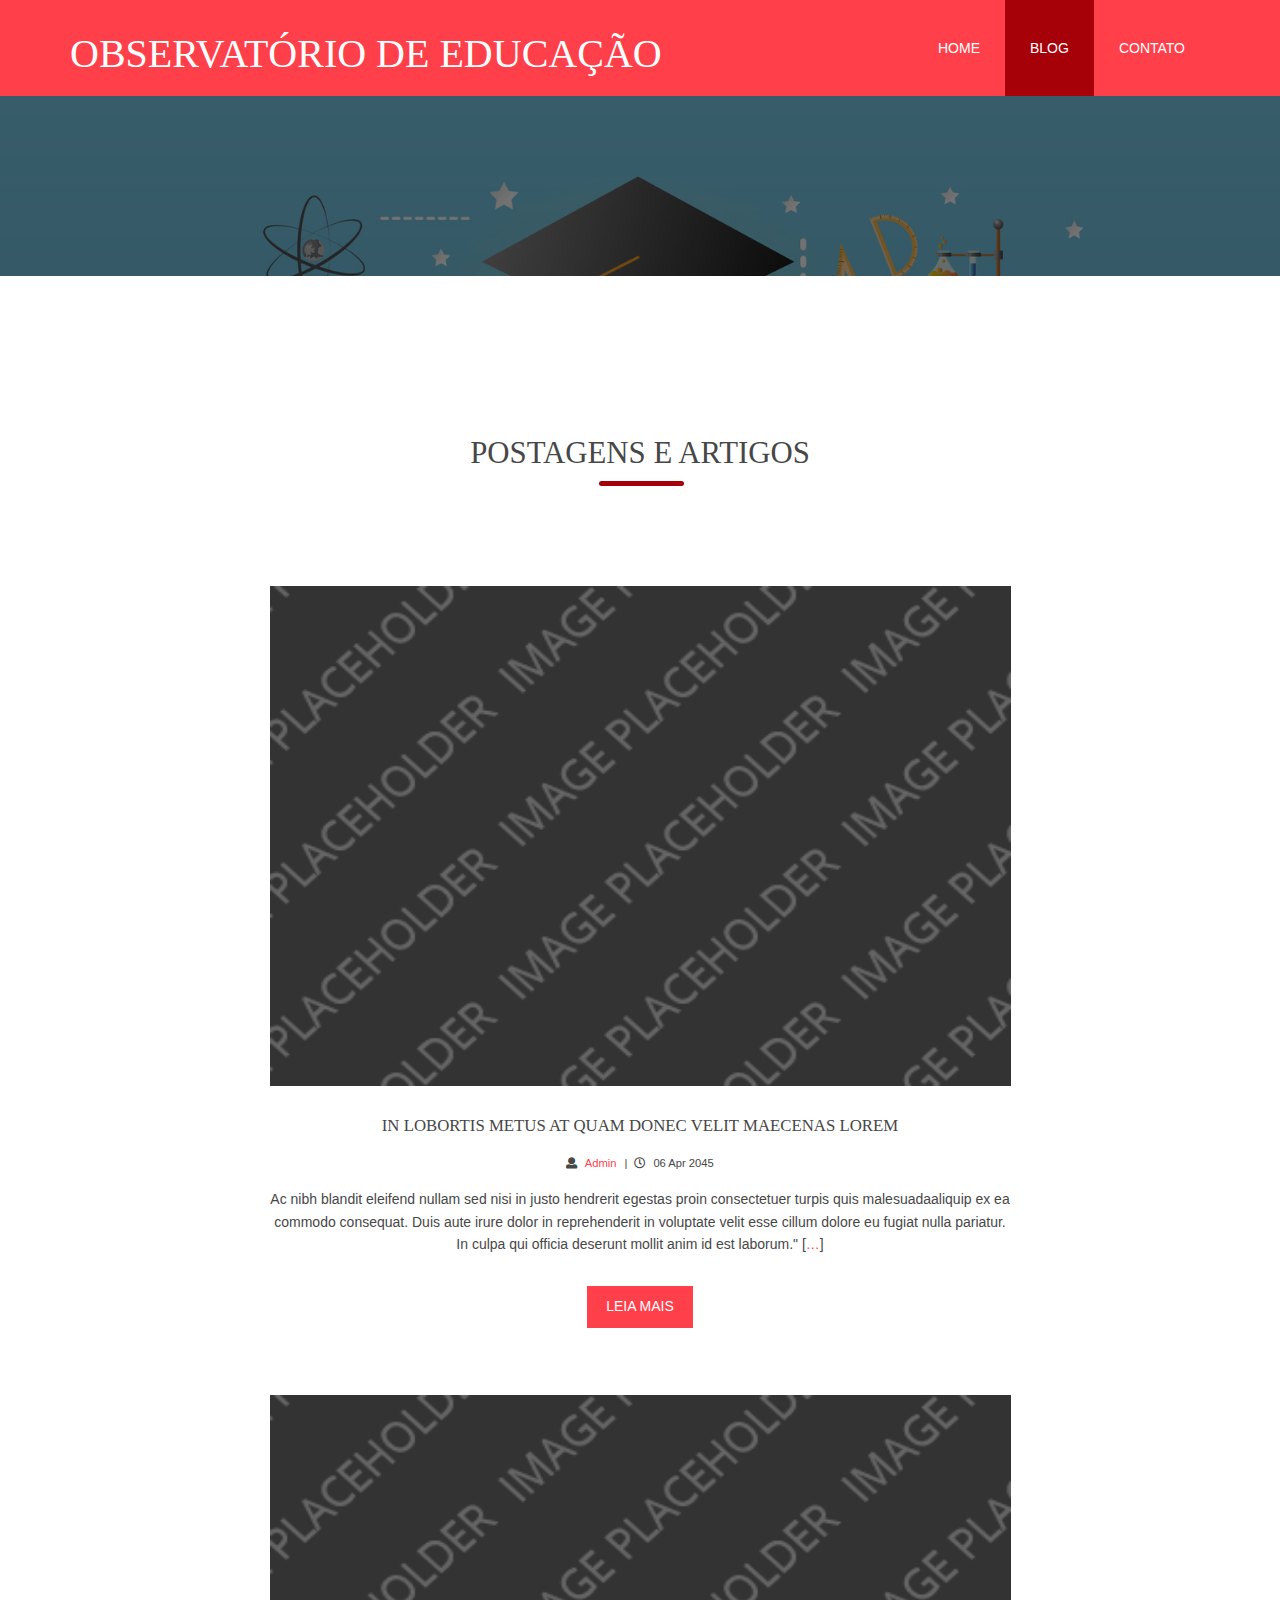
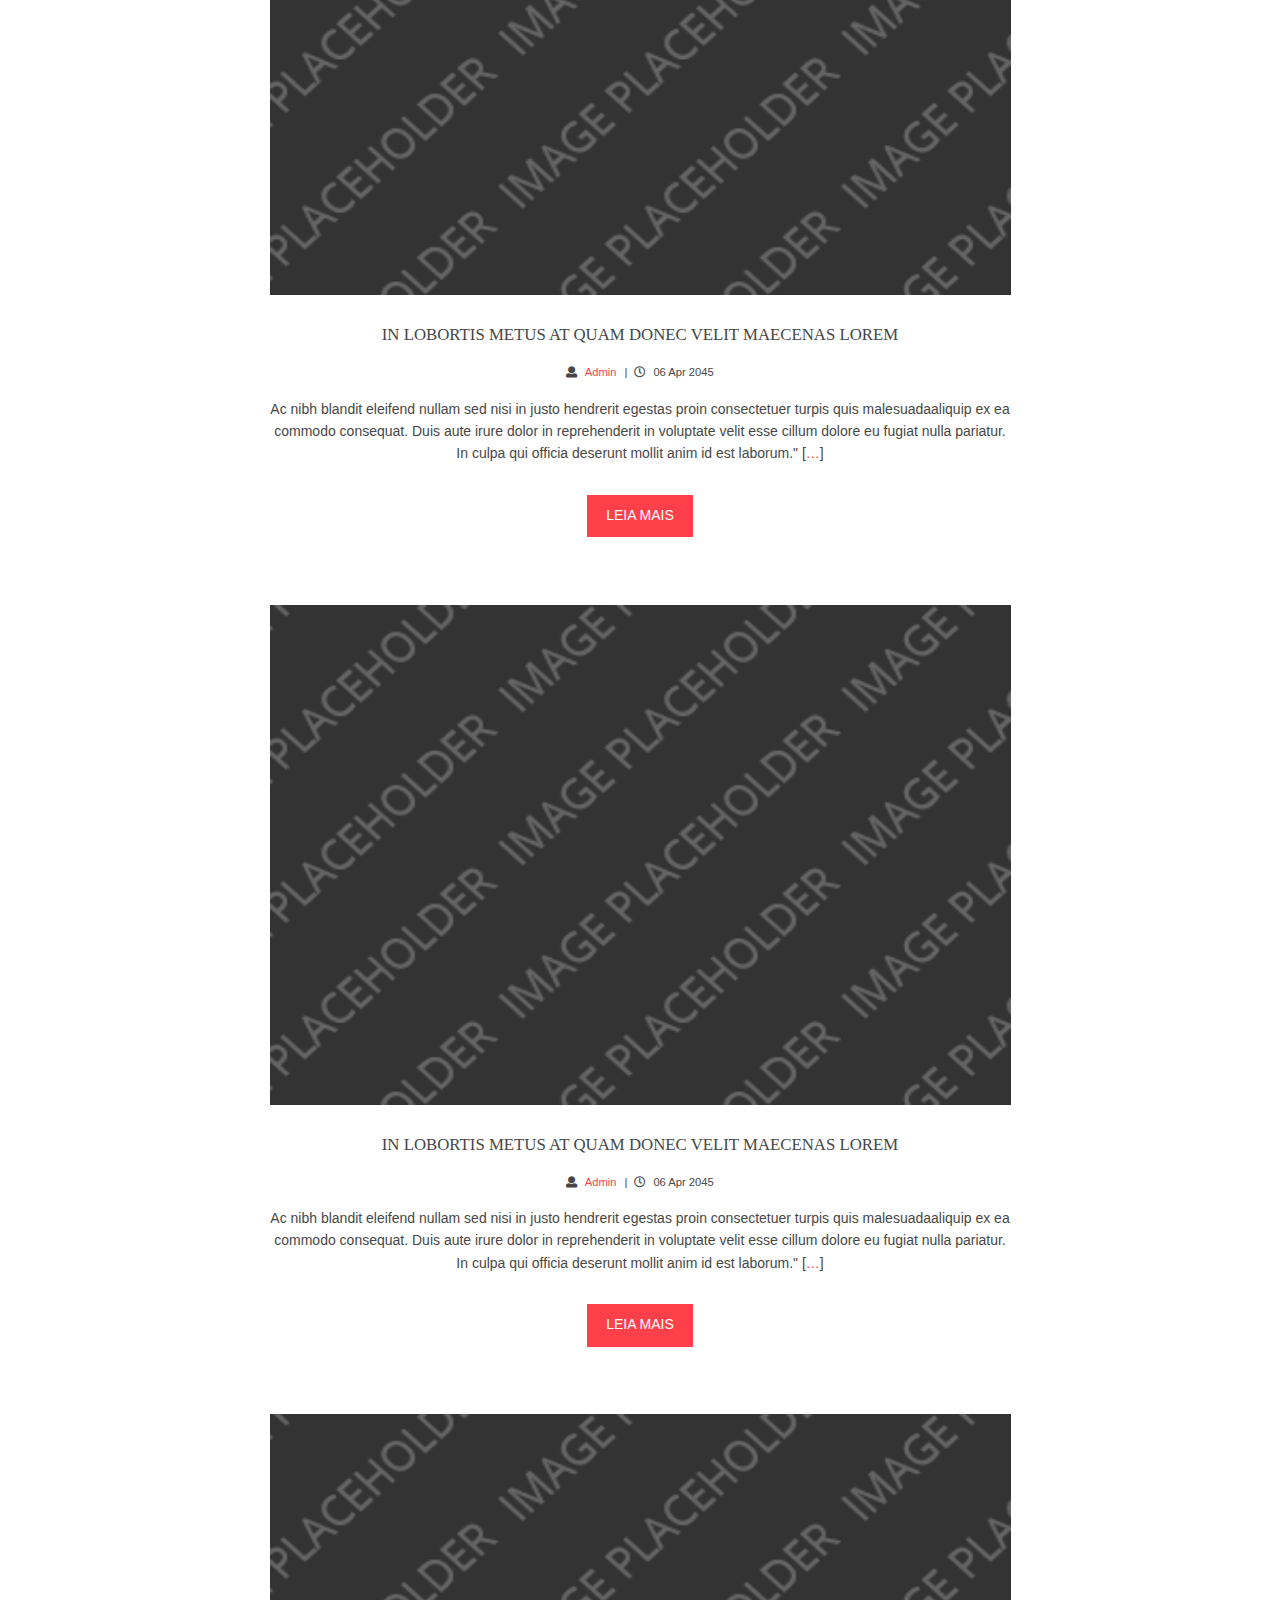
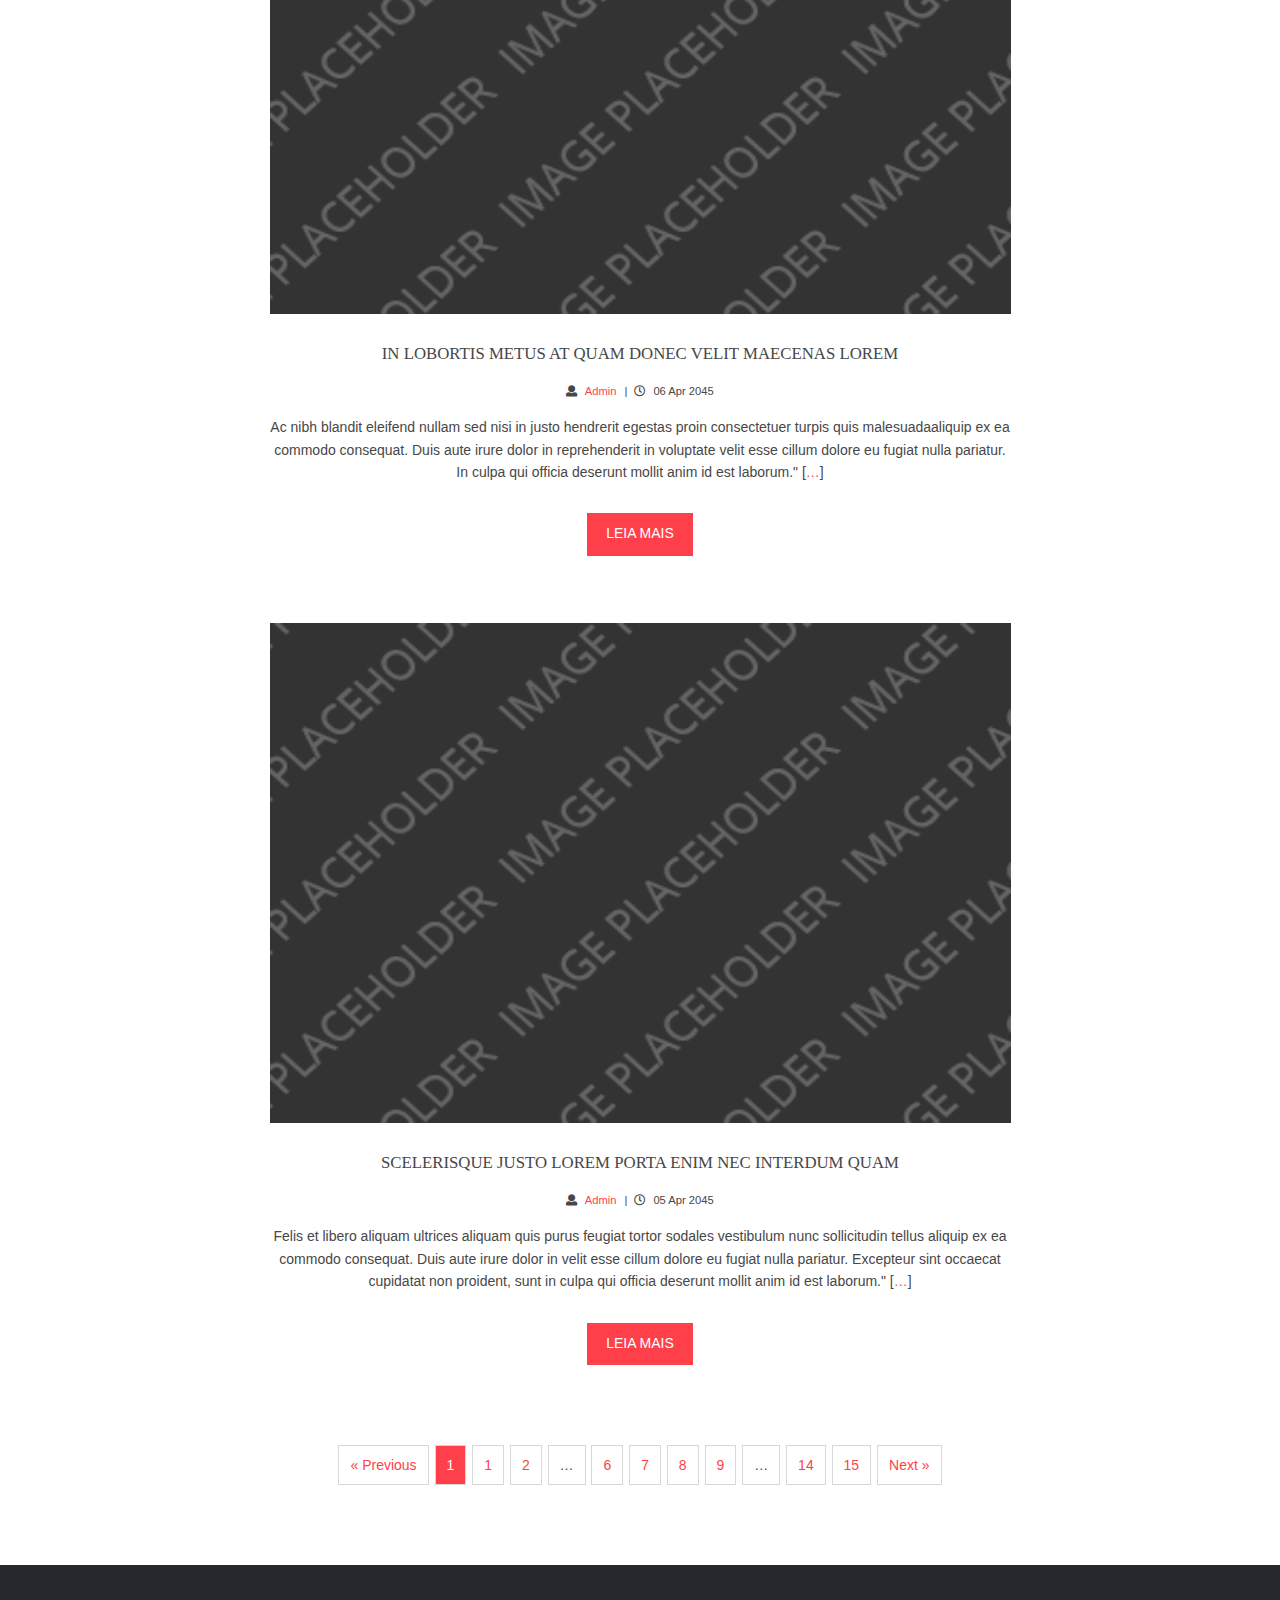
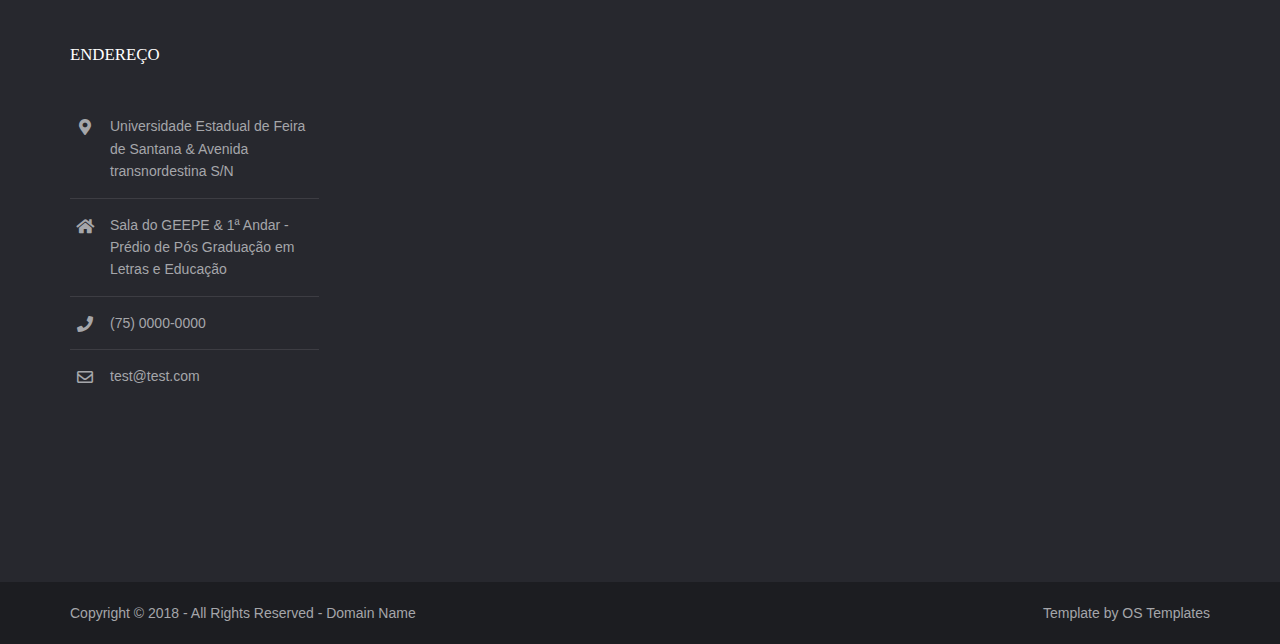
==== commit e85bb556: "alteração" ====
--- a/gleblu/pages/Blog.html
+++ b/gleblu/pages/Blog.html
@@ -38,7 +38,7 @@
         <li><a href="../index.html">Home</a></li>
         <li class="active"><a href="Blog.html">Blog</a></li>
         
-        <li><a href="#">Contato</a></li>
+        <li><a href="Contato.html">Contato</a></li>
       </ul>
       <!-- ################################################################################################ -->
     </nav>
@@ -217,65 +217,32 @@
   <footer id="footer" class="hoc clear"> 
     <!-- ################################################################################################ -->
     <div class="one_quarter first">
-      <h6 class="heading">Id ornare et lorem sed</h6>
+      <h6 class="heading">Endereço</h6>
       <ul class="nospace linklist contact btmspace-30">
         <li><i class="fas fa-map-marker-alt"></i>
           <address>
-          Street Name &amp; Number, Town, Postcode/Zip
+          Universidade Estadual de Feira de Santana &amp; Avenida transnordestina S/N
           </address>
         </li>
-        <li><i class="fas fa-phone"></i> +00 (123) 456 7890</li>
-        <li><i class="far fa-envelope"></i> info@domain.com</li>
+        <li><i class="fa fa-home" aria-hidden="true"></i>
+          <address>
+            Sala do GEEPE &amp; 1ª Andar - Prédio de Pós Graduação em Letras e Educação
+            </address>
+        </li>
+        <li><i class="fas fa-phone"></i> (75) 0000-0000</li>
+        <li><i class="far fa-envelope"></i> test@test.com</li>
       </ul>
-      <ul class="faico clear">
-        <li><a class="faicon-facebook" href="#"><i class="fab fa-facebook"></i></a></li>
-        <li><a class="faicon-google-plus" href="#"><i class="fab fa-google-plus-g"></i></a></li>
-        <li><a class="faicon-linkedin" href="#"><i class="fab fa-linkedin"></i></a></li>
-        <li><a class="faicon-twitter" href="#"><i class="fab fa-twitter"></i></a></li>
-        <li><a class="faicon-vk" href="#"><i class="fab fa-vk"></i></a></li>
-      </ul>
+      
     </div>
     <div class="one_quarter">
-      <h6 class="heading">Lacinia nunc et porta</h6>
-      <ul class="nospace linklist">
-        <li>
-          <article>
-            <p class="nospace btmspace-10"><a href="#">Porta tellus massa consectetuer sem eget pharetra ligula purus sit amet dui.</a></p>
-            <time class="block font-xs" datetime="2045-04-06">Friday, 6<sup>th</sup> April 2045</time>
-          </article>
-        </li>
-        <li>
-          <article>
-            <p class="nospace btmspace-10"><a href="#">Commodo ornare maximus donec consectetuer adipiscing elit pellentesque habitant.</a></p>
-            <time class="block font-xs" datetime="2045-04-05">Thursday, 5<sup>th</sup> April 2045</time>
-          </article>
-        </li>
-      </ul>
-    </div>
-    <div class="one_quarter">
-      <h6 class="heading">Non lobortis felis lacus</h6>
-      <ul class="nospace linklist">
-        <li><a href="#">Morbi tristique senectus</a></li>
-        <li><a href="#">Habitasse platea dictumst</a></li>
-        <li><a href="#">Egestas in hac habitasse</a></li>
-        <li><a href="#">Tellus ac convallis pellentesque</a></li>
-        <li><a href="#">Lacus tortor varius erat</a></li>
-      </ul>
-    </div>
-    <div class="one_quarter">
-      <h6 class="heading">Platea dictumst fusce</h6>
-      <ul class="nospace clear latestimg">
-        <li><a class="imgover" href="#"><img src="../images/demo/100x100.png" alt=""></a></li>
-        <li><a class="imgover" href="#"><img src="../images/demo/100x100.png" alt=""></a></li>
-        <li><a class="imgover" href="#"><img src="../images/demo/100x100.png" alt=""></a></li>
-        <li><a class="imgover" href="#"><img src="../images/demo/100x100.png" alt=""></a></li>
-        <li><a class="imgover" href="#"><img src="../images/demo/100x100.png" alt=""></a></li>
-        <li><a class="imgover" href="#"><img src="../images/demo/100x100.png" alt=""></a></li>
-        <li><a class="imgover" href="#"><img src="../images/demo/100x100.png" alt=""></a></li>
-        <li><a class="imgover" href="#"><img src="../images/demo/100x100.png" alt=""></a></li>
-        <li><a class="imgover" href="#"><img src="../images/demo/100x100.png" alt=""></a></li>
-      </ul>
-    </div>
+      <iframe src="https://www.google.com/maps/embed?pb=!1m18!1m12!1m3!1d3899.695576391204!2d-38.973164884647204!3d-12.201105248114025!2m3!1f0!2f0!3f0!3m2!1i1024!2i768!4f13.1!3m3!1m2!1s0x714388bff917e07%3A0x36241bfc28ea0ec3!2sUniversidade%20Estadual%20de%20Feira%20de%20Santana%20-%20UEFS!5e0!3m2!1spt-BR!2sbr!4v1618878990027!5m2!1spt-BR!2sbr" width="600" height="450" style="border:0;" allowfullscreen="" loading="lazy"></iframe>
+    </div>
+    
+ 
+    
+    <!-- ################################################################################################ -->
+  </footer>
+</div>
     <!-- ################################################################################################ -->
   </footer>
 </div>
